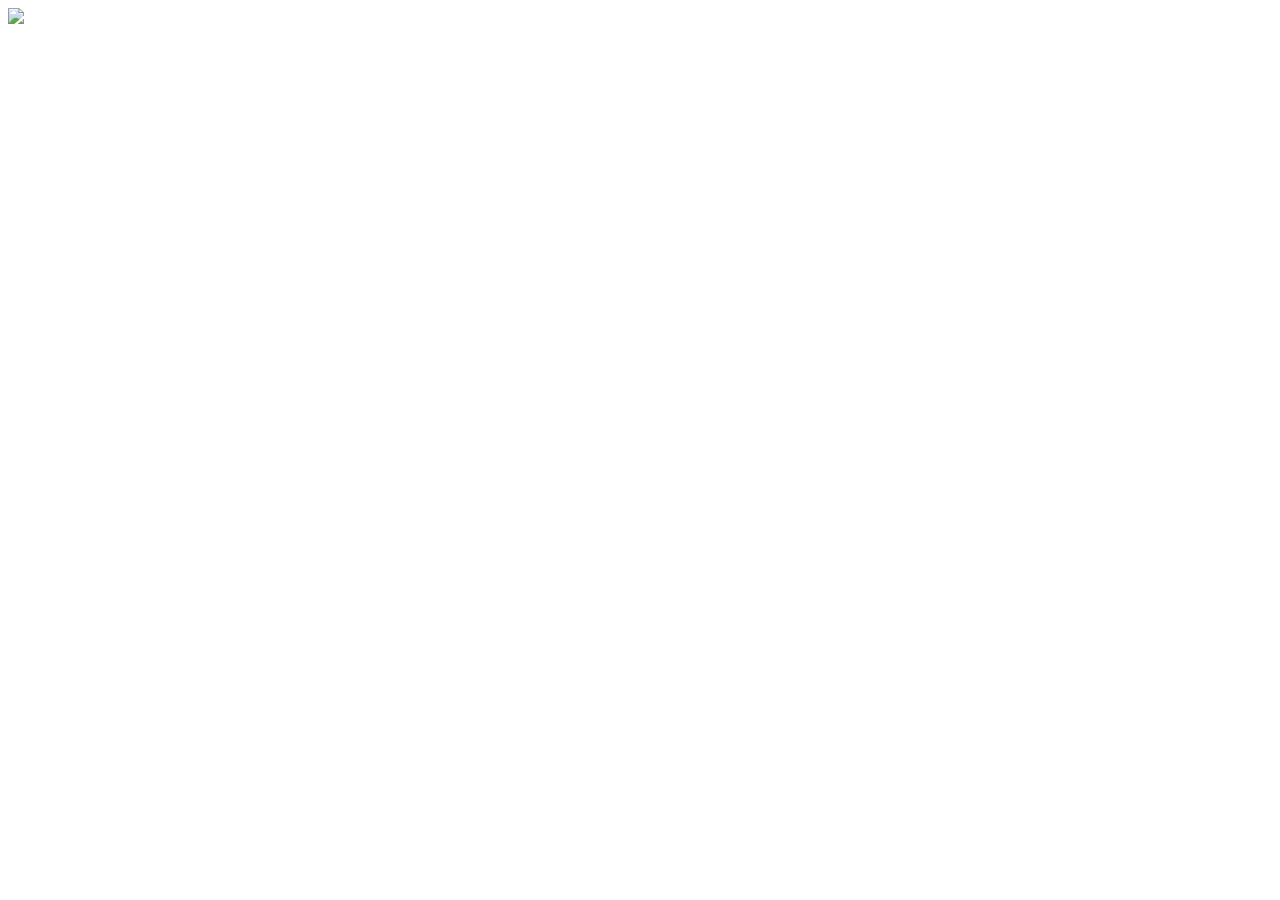
==== templates/image_view.html @ 4cde1278 "first release" ====
<!DOCTYPE html>
<html lang="en">
  <head>
    <meta charset="UTF-8" />
    <meta name="viewport" content="width=device-width, initial-scale=1.0" />
    <title>Image View</title>
  </head>
  <body>
    <div>
      <img src="{{result}}" />
    </div>
  </body>
</html>
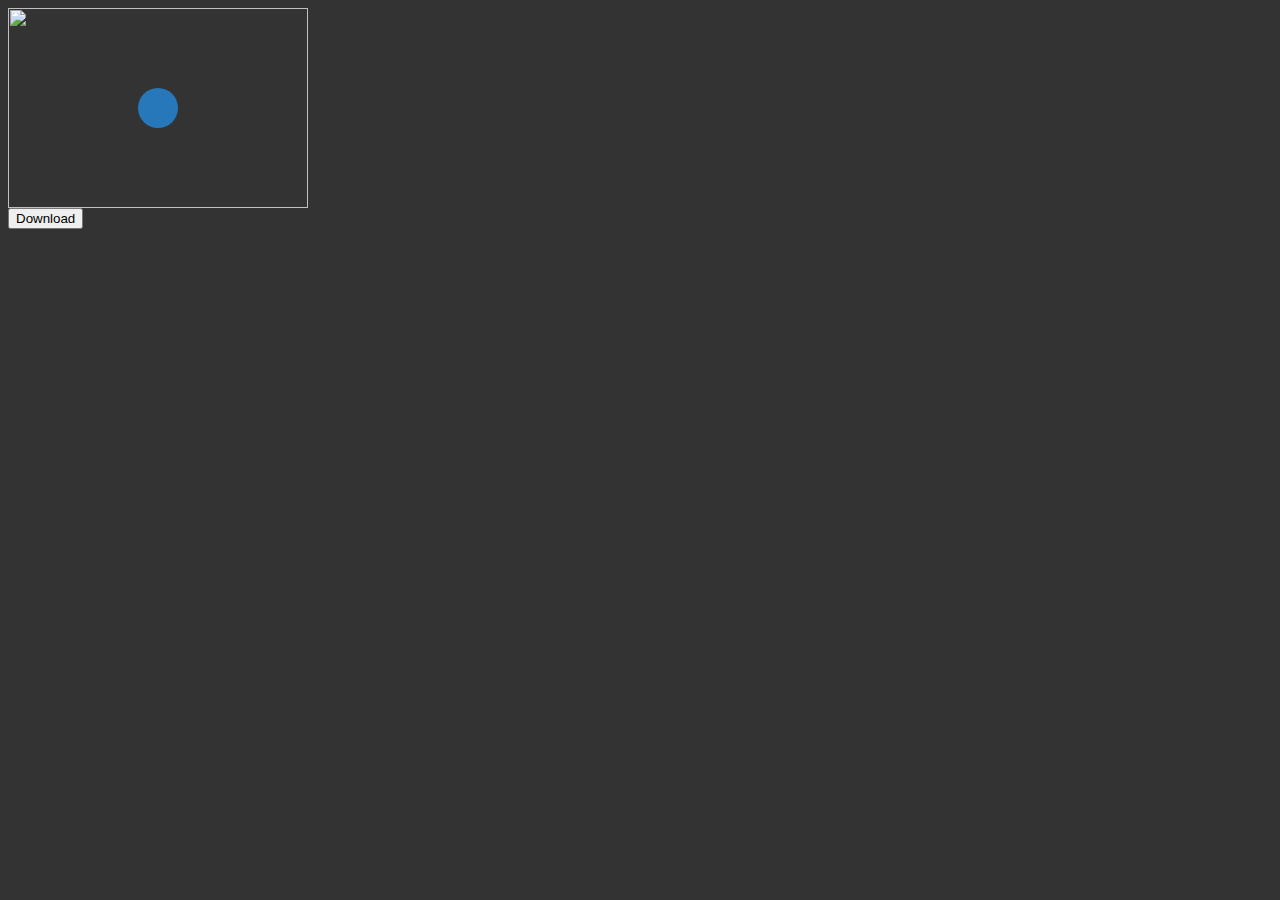
==== commit a1faa5dc: "included download button and image comparison" ====
--- a/templates/image_view.html
+++ b/templates/image_view.html
@@ -4,10 +4,22 @@
     <meta charset="UTF-8" />
     <meta name="viewport" content="width=device-width, initial-scale=1.0" />
     <title>Image View</title>
+    <link rel="stylesheet" href="../static/css/style.css" />
+    <script src="../static/js/image_compare.js"></script>
   </head>
   <body>
-    <div>
-      <img src="{{result}}" />
+    <!-- after -->
+    <div class="img-comp-container">
+      <div class="img-comp-img">
+        <img src="../static/downloads/output.jpg" width="300" height="200" />
+      </div>
+      <!-- before -->
+      <div class="img-comp-img img-comp-overlay">
+        <img src="../static/uploads/input.jpg" width="300" height="200" />
+      </div>
+    </div>
+    <div id="downloadButton">
+    <a href="{{ url_for(".download_image") }}"><button>Download</button></a>
     </div>
   </body>
 </html>
--- a/static/css/style.css
+++ b/static/css/style.css
@@ -0,0 +1,37 @@
+body {
+  background-color: #333333;
+  color: #dadada;
+}
+
+* {
+  box-sizing: border-box;
+}
+
+.img-comp-container {
+  position: relative;
+  height: 200px; /*should be the same height as the images*/
+}
+
+.img-comp-img {
+  position: absolute;
+  width: auto;
+  height: auto;
+  overflow: hidden;
+}
+
+.img-comp-img img {
+  display: block;
+  vertical-align: middle;
+}
+
+.img-comp-slider {
+  position: absolute;
+  z-index: 9;
+  cursor: ew-resize;
+  /*set the appearance of the slider:*/
+  width: 40px;
+  height: 40px;
+  background-color: #2196f3;
+  opacity: 0.7;
+  border-radius: 50%;
+}
